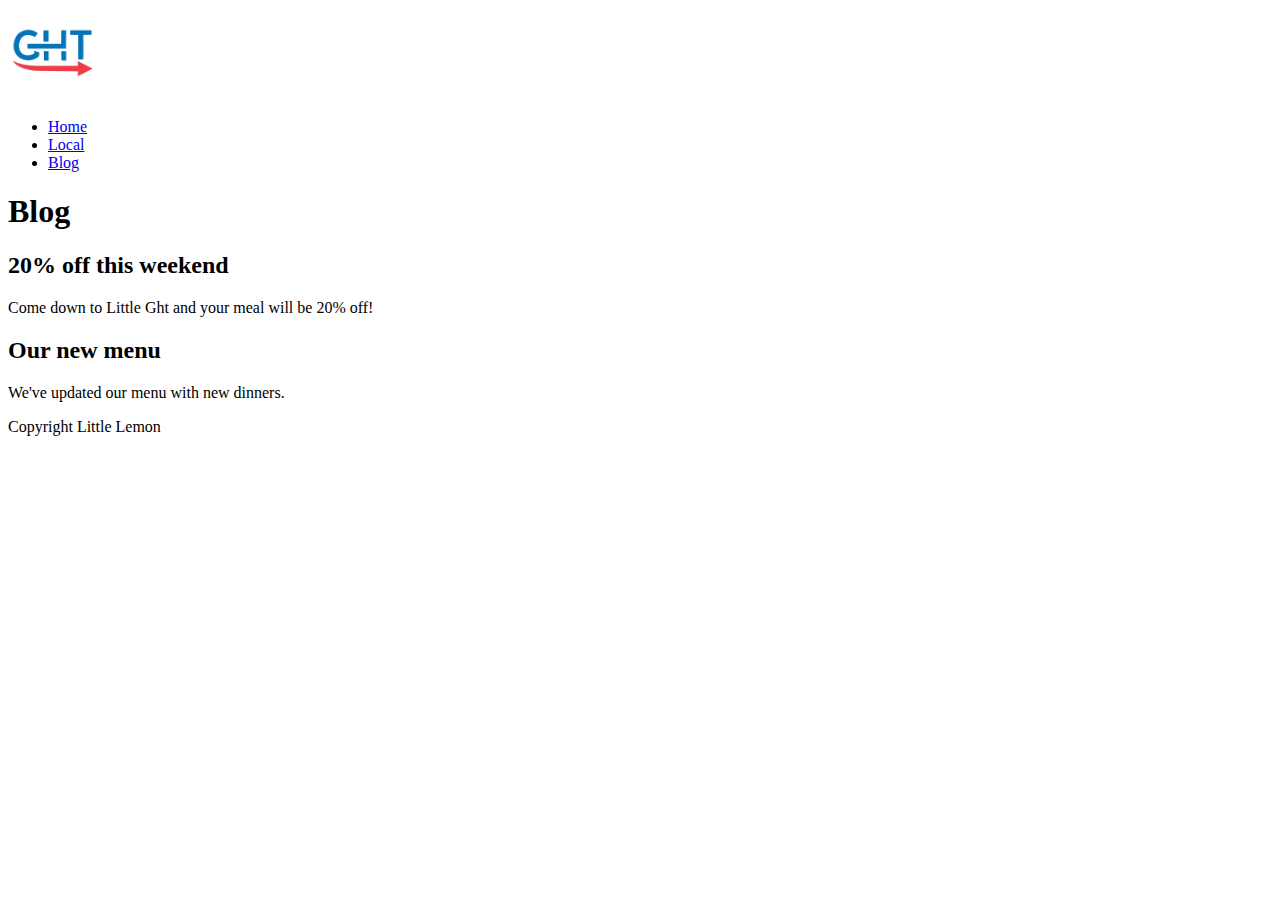
==== htmlprojects/intex.html @ 35ae6446 "starter htmlproject" ====
<!DOCTYPE html>
<html lang="en">

<head>
    <meta charset="UTF-8">
    <meta name="viewport" content="width=device-width, initial-scale=1.0">
    <title>Little Ght</title>
    <link rel="icon" type="image/png" href="assets/images/logoght.png">
    <link rel="stylesheet" href="style.css">
</head>

<body>
    <div class="container">
        <header class="header">
            <img src="assets/images/logoght.png" alt="logoght" style="width: 90px;">
        </header>
        <nav class="nav">
            <ul>
                <li><a href="index.html">Home</a></li>
                <li><a href="location.html">Local</a></li>
                <li><a href="blog.html">Blog</a></li>
            </ul>
        </nav>
        <main class="main">
            <h1>Blog</h1>
            <article>
                <h2>20% off this weekend</h2>
                <p>Come down to Little Ght and your meal will be 20% off!</p>
            </article>
            <article>
                <h2>Our new menu</h2>
                <p>We've updated our menu with new dinners.</p>
            </article>
        </main>
        <footer class="footer">
            <p>Copyright Little Lemon</p>
        </footer>
    </div>

    <script src="index.js"></script>
</body>

</html>
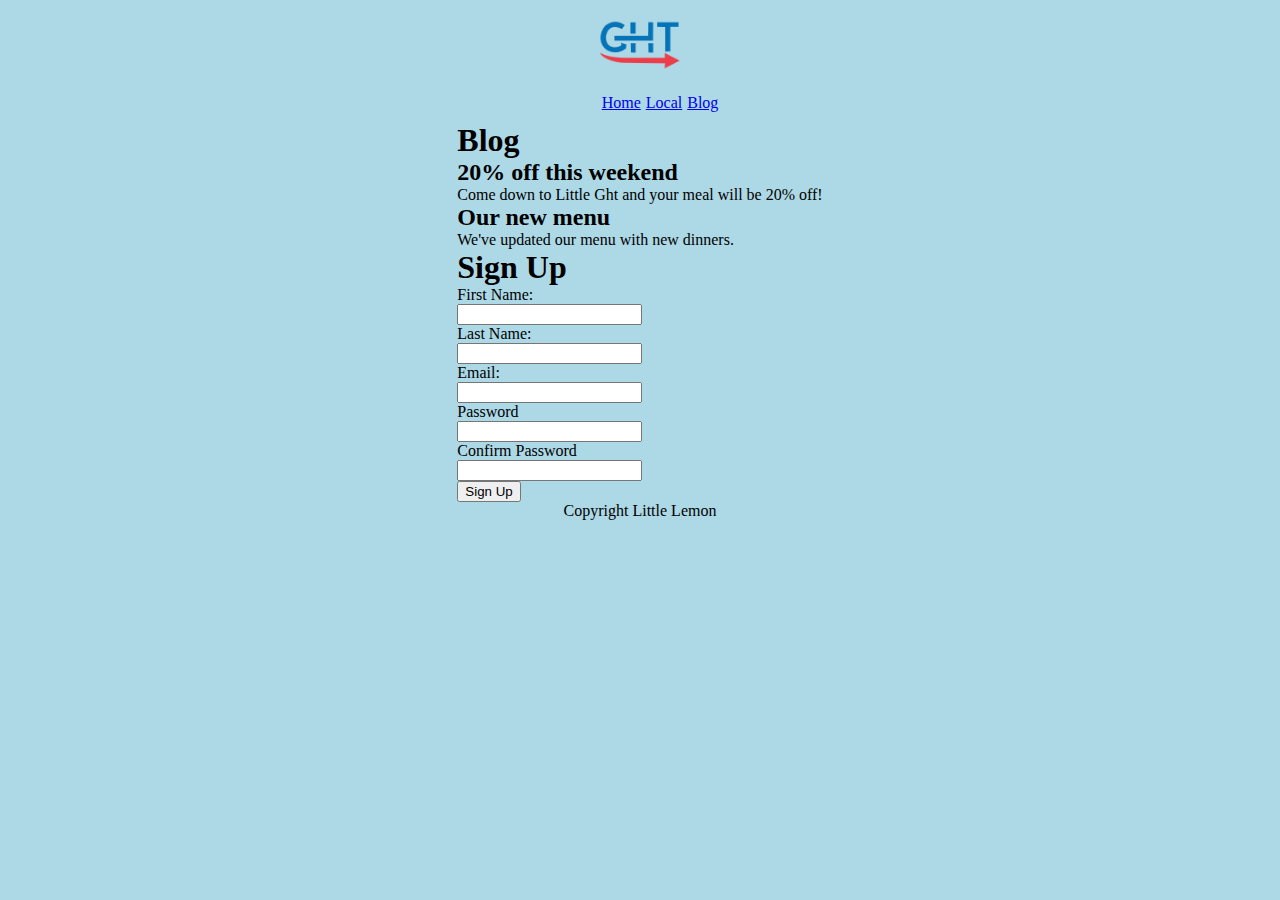
==== commit c93960e4: "Blog and form update for the little ght restaurant" ====
--- a/htmlprojects/intex.html
+++ b/htmlprojects/intex.html
@@ -5,6 +5,16 @@
     <meta charset="UTF-8">
     <meta name="viewport" content="width=device-width, initial-scale=1.0">
     <title>Little Ght</title>
+    <!-- the four required protocol for metadata by ogp -->
+    <meta property="og:title" content="Our menu">
+    <meta property="og:type" content="website">
+    <meta property="og:image" content="assets/images/logoght.png">
+    <meta property="og:url" content="https://littleght">
+    <!-- optinal metadeta to privide addional information to user -->
+    <meta property="og:description"
+        content="Little ght is a family-owned African restaurant, focused on traditional recipes served with a modern twist.">
+    <meta property="og:locale" content="en_US">
+    <meta property="og:site_name" content="Little Ght">
     <link rel="icon" type="image/png" href="assets/images/logoght.png">
     <link rel="stylesheet" href="style.css">
 </head>
@@ -31,6 +41,32 @@
                 <h2>Our new menu</h2>
                 <p>We've updated our menu with new dinners.</p>
             </article>
+            <h1>Sign Up</h1>
+            <form>
+                <div>
+                    <label for="user_first_name">First Name:</label><br>
+                    <input type="text" id="user_first_name" name="user_first_name">
+                </div>
+                <div>
+                    <label for="user_last_name">Last Name:</label><br>
+                    <input type="text" id="user_last_name" name="user_last_name">
+                </div>
+                <div>
+                    <label for="user_email">Email:</label><br>
+                    <input type="email" id="user_email" name="user_email">
+                </div>
+                <div>
+                    <label for="user_password">Password</label><br>
+                    <input type="password" id="user_password" name="user_password">
+                </div>
+                <div>
+                    <label for="user_confirmed_password">Confirm Password</label><br>
+                    <input type="password" id="user_confirmed_password" name="user_confirmed_password">
+                </div>
+                <div>
+                    <button type="submit" id="btn"> Sign Up</button>
+                </div>
+            </form>
         </main>
         <footer class="footer">
             <p>Copyright Little Lemon</p>
--- a/htmlprojects/style.css
+++ b/htmlprojects/style.css
@@ -0,0 +1,24 @@
+* {
+    margin: 0;
+}
+
+body {
+    background-color: lightblue;
+    padding: 0;
+    height: 100vh;
+}
+
+.container {
+    display: flex;
+    flex-direction: column;
+    justify-content: center;
+    align-items: center;
+}
+
+ul {
+    display: flex;
+    flex-direction: row;
+    list-style: none;
+    gap: 5px;
+    padding-bottom: 10px;
+}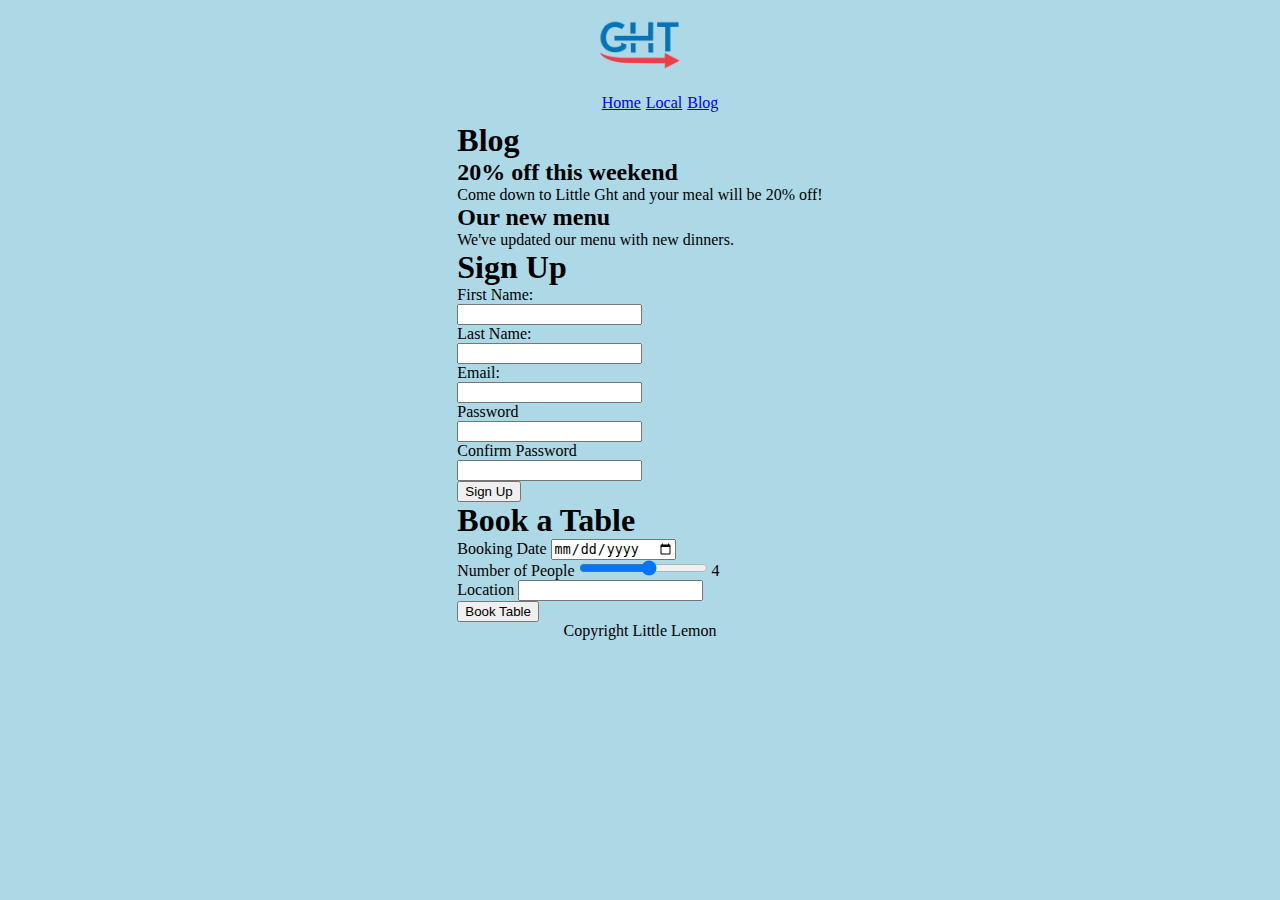
==== commit 9999c641: "general update for htmlcours" ====
--- a/htmlprojects/intex.html
+++ b/htmlprojects/intex.html
@@ -42,7 +42,7 @@
                 <p>We've updated our menu with new dinners.</p>
             </article>
             <h1>Sign Up</h1>
-            <form>
+            <form method="POST" id="signUp">
                 <div>
                     <label for="user_first_name">First Name:</label><br>
                     <input type="text" id="user_first_name" name="user_first_name">
@@ -67,6 +67,30 @@
                     <button type="submit" id="btn"> Sign Up</button>
                 </div>
             </form>
+            <h1>Book a Table</h1>
+            <form method="POST" id="bookTable">
+                <div>
+                    <label for="booking_date">Booking Date</label>
+                    <input type="date" id="booking_date" name="booking_date">
+                </div>
+                <div>
+                    <label for="booking_people">Number of People</label>
+                    <input type="range" id="booking_people" name="booking_people" min="1" max="10"
+                        oninput="this.nextElementSibling.value = this.value">
+                    <output>4</output>
+                </div>
+                <div>
+                    <label for="booking_location">Location</label>
+                    <input id="booking_location" name="booking_location" list="locations">
+                    <datalist id="locations">
+                        <option value="Downtown"></option>
+                        <option value="Uptown"></option>
+                    </datalist>
+                </div>
+                <div>
+                    <button type="submit" id="bnt_book">Book Table</button>
+                </div>
+            </form>
         </main>
         <footer class="footer">
             <p>Copyright Little Lemon</p>
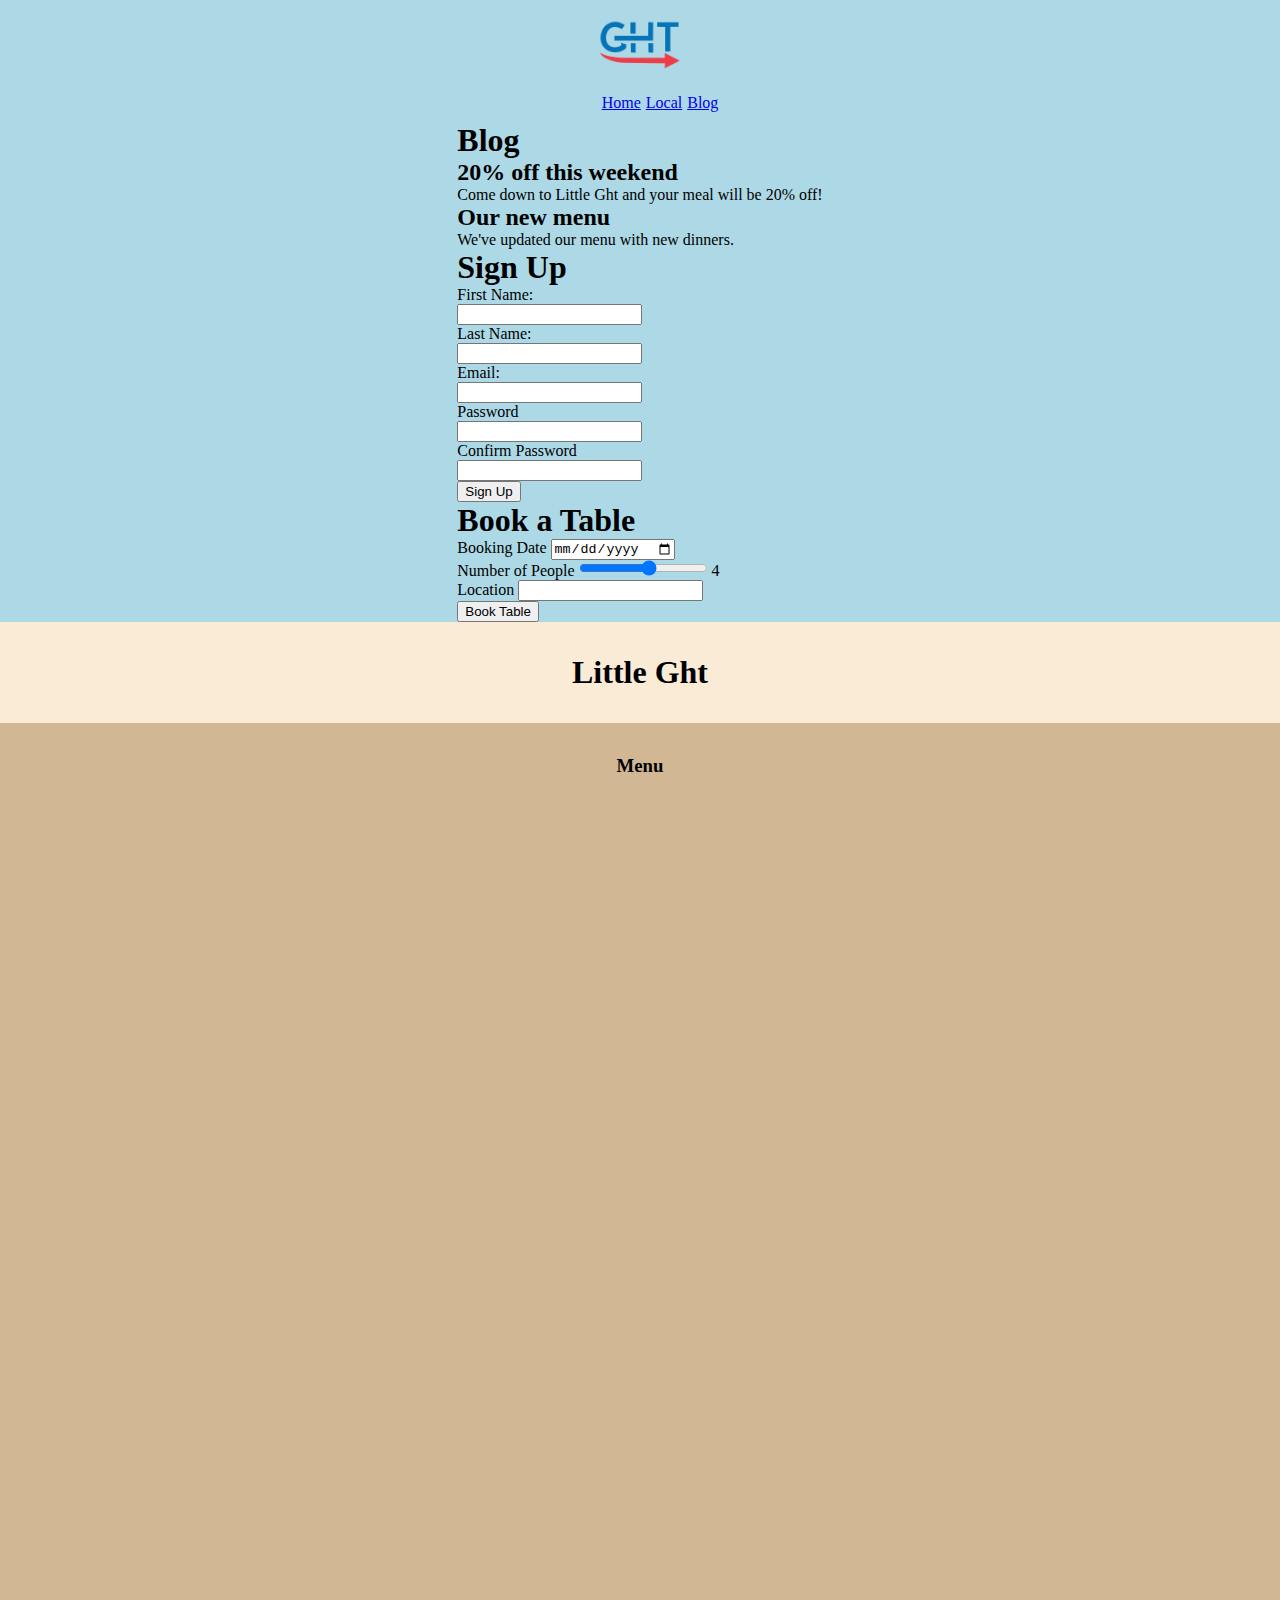
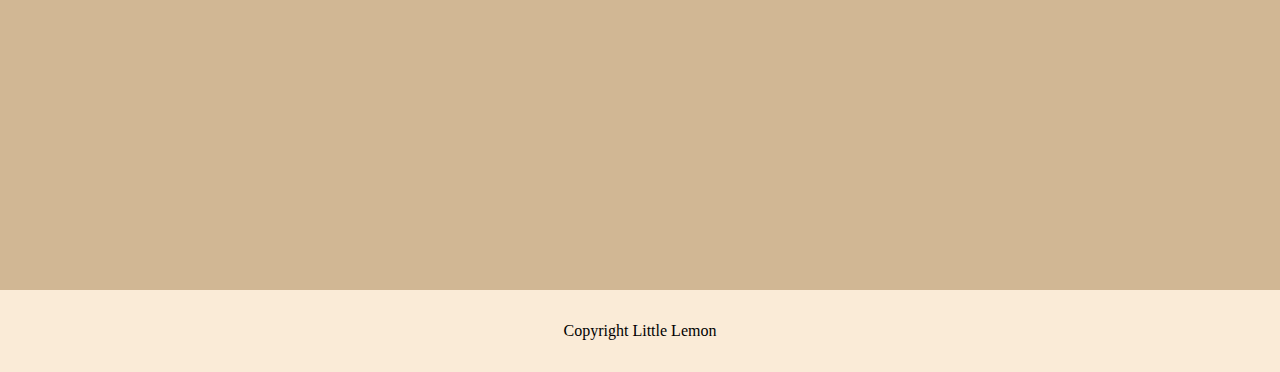
==== commit 321e55d5: "grids" ====
--- a/htmlprojects/intex.html
+++ b/htmlprojects/intex.html
@@ -91,12 +91,19 @@
                     <button type="submit" id="bnt_book">Book Table</button>
                 </div>
             </form>
+
+
         </main>
+    </div>
+
+    <!-- css grid  -->
+    <div class="container_grid">
+        <h1 class="litte_ght_tittle">Little Ght </h1>
+        <h3>Menu</h3>
         <footer class="footer">
             <p>Copyright Little Lemon</p>
         </footer>
     </div>
-
     <script src="index.js"></script>
 </body>
 
--- a/htmlprojects/style.css
+++ b/htmlprojects/style.css
@@ -21,4 +21,28 @@
     list-style: none;
     gap: 5px;
     padding-bottom: 10px;
+}
+
+.container_grid {
+    display: grid;
+    height: 150vh;
+    grid-template-rows: auto 1fr auto;
+}
+
+.litte_ght_tittle {
+    background-color: antiquewhite;
+    text-align: center;
+    padding: 2rem;
+}
+
+.container_grid h3 {
+    background-color: rgb(209, 183, 148);
+    text-align: center;
+    padding: 2rem;
+}
+
+footer {
+    background-color: antiquewhite;
+    text-align: center;
+    padding: 2rem;
 }